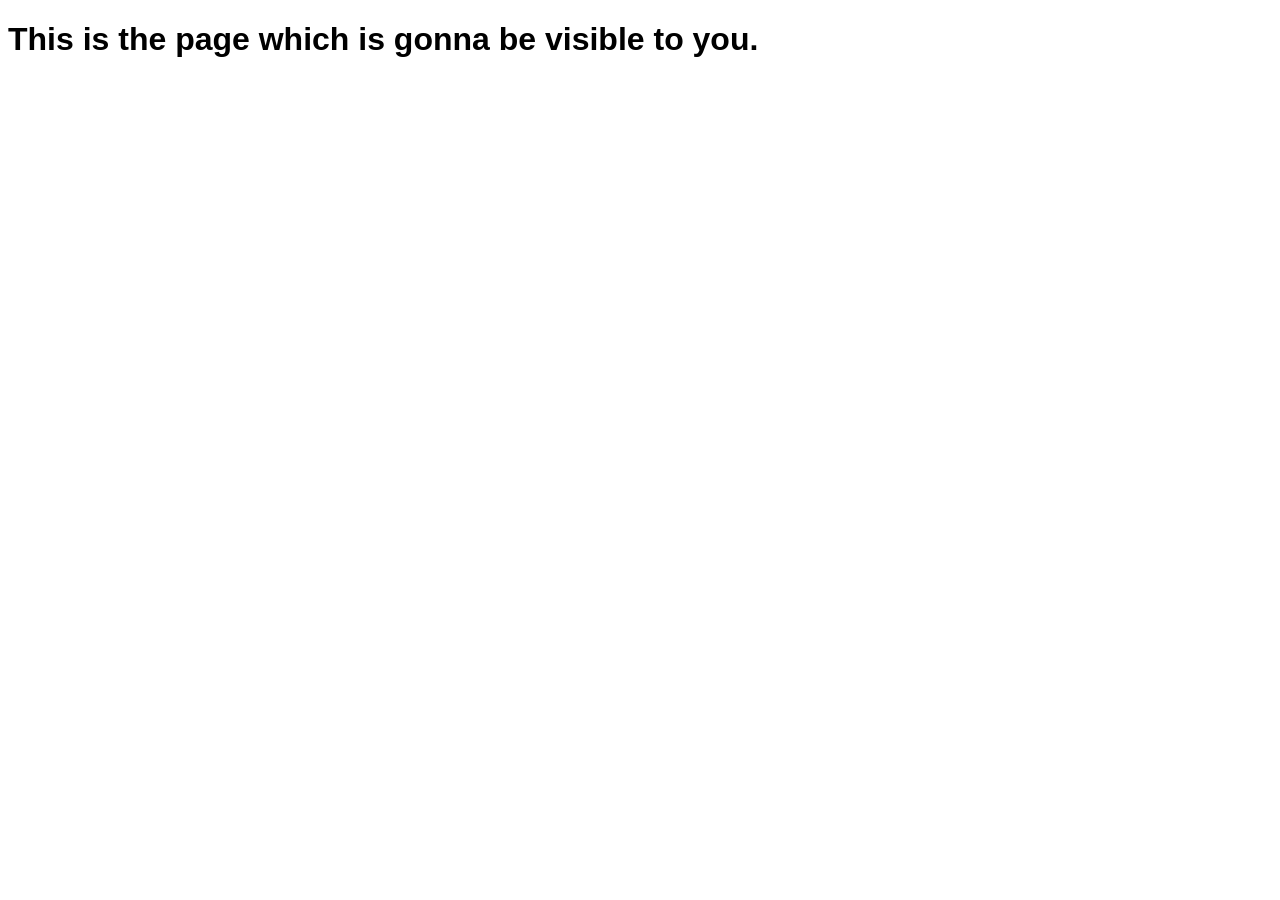
==== docs/index.html @ ecffba9a "Extension page complete" ====
<!DOCTYPE html>
<html lang="en">
<head>
    <meta charset="UTF-8">
    <meta http-equiv="X-UA-Compatible" content="IE=edge">
    <meta name="viewport" content="width=device-width, initial-scale=1.0">
    <title>Document</title>
    <style>
        *{
            font-family: 'Franklin Gothic Medium', 'Arial Narrow', Arial, sans-serif;
        }
    </style>
</head>
<body>
    <h1>This is the page which is gonna be visible to you.</h1>
</body>
</html>
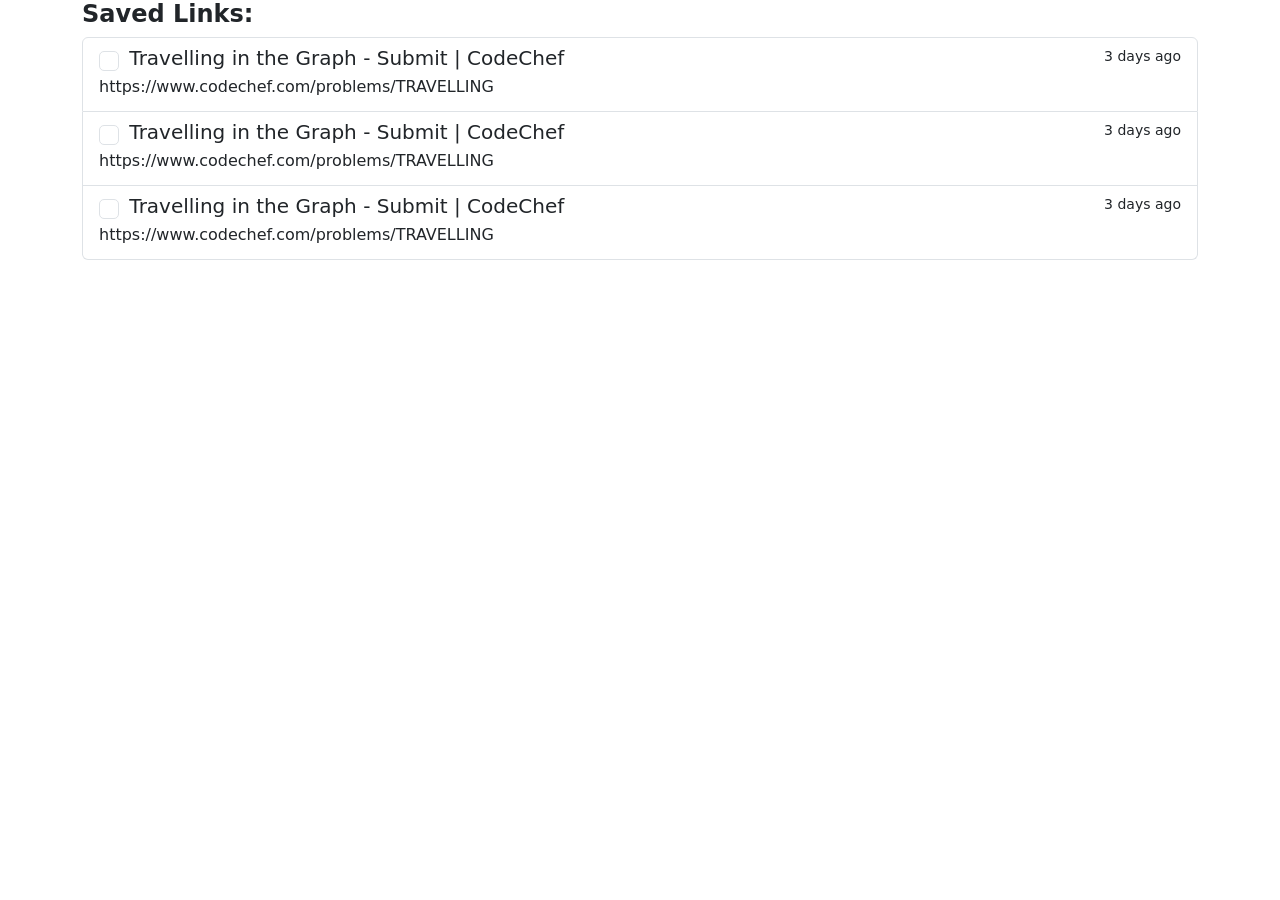
==== commit d5618d53: "frontend at docs added" ====
--- a/docs/index.html
+++ b/docs/index.html
@@ -1,17 +1,57 @@
-<!DOCTYPE html>
+<!doctype html>
 <html lang="en">
+
 <head>
-    <meta charset="UTF-8">
-    <meta http-equiv="X-UA-Compatible" content="IE=edge">
-    <meta name="viewport" content="width=device-width, initial-scale=1.0">
-    <title>Document</title>
-    <style>
-        *{
-            font-family: 'Franklin Gothic Medium', 'Arial Narrow', Arial, sans-serif;
-        }
-    </style>
+    <meta charset="utf-8">
+    <meta name="viewport" content="width=device-width, initial-scale=1">
+    <title>Your saved Questions</title>
+    <link href="https://cdn.jsdelivr.net/npm/bootstrap@5.2.1/dist/css/bootstrap.min.css" rel="stylesheet"
+        integrity="sha384-iYQeCzEYFbKjA/T2uDLTpkwGzCiq6soy8tYaI1GyVh/UjpbCx/TYkiZhlZB6+fzT" crossorigin="anonymous">
 </head>
+
 <body>
-    <h1>This is the page which is gonna be visible to you.</h1>
+    <div class="container">
+        <h4 style="font-weight: bold;">Saved Links: </h1>
+        <div class="list-group">
+            <a href="https://www.codechef.com/problems/TRAVELLING" target="_blank" class="list-group-item list-group-item-action">
+                <div class="d-flex w-100 justify-content-between">
+                    <h5 class="mb-1">
+                        <input title="check" class="form-check-input me-1" type="checkbox" value=""
+                            id="firstCheckbox" />
+                        Travelling in the Graph - Submit | CodeChef
+                    </h5>
+                    <small>3 days ago</small>
+                </div>
+                <p class="mb-1"> https://www.codechef.com/problems/TRAVELLING</p>
+            </a>
+            <a href="#" class="list-group-item list-group-item-action">
+                <div class="d-flex w-100 justify-content-between">
+                    <h5 class="mb-1">
+                        <input title="check" class="form-check-input me-1" type="checkbox" value=""
+                            id="firstCheckbox" />
+                        Travelling in the Graph - Submit | CodeChef
+                    </h5>
+                    <small>3 days ago</small>
+                </div>
+                <p class="mb-1"> https://www.codechef.com/problems/TRAVELLING</p>
+            </a>
+            <a href="#" class="list-group-item list-group-item-action">
+                <div class="d-flex w-100 justify-content-between">
+                    <h5 class="mb-1">
+                        <input title="check" class="form-check-input me-1" type="checkbox" value=""
+                            id="firstCheckbox" />
+                        Travelling in the Graph - Submit | CodeChef
+                    </h5>
+                    <small>3 days ago</small>
+                </div>
+                <p class="mb-1"> https://www.codechef.com/problems/TRAVELLING</p>
+            </a>
+        </div>
+    </div>
+
+    <script src="https://cdn.jsdelivr.net/npm/bootstrap@5.2.1/dist/js/bootstrap.bundle.min.js"
+        integrity="sha384-u1OknCvxWvY5kfmNBILK2hRnQC3Pr17a+RTT6rIHI7NnikvbZlHgTPOOmMi466C8"
+        crossorigin="anonymous"></script>
 </body>
+
 </html>
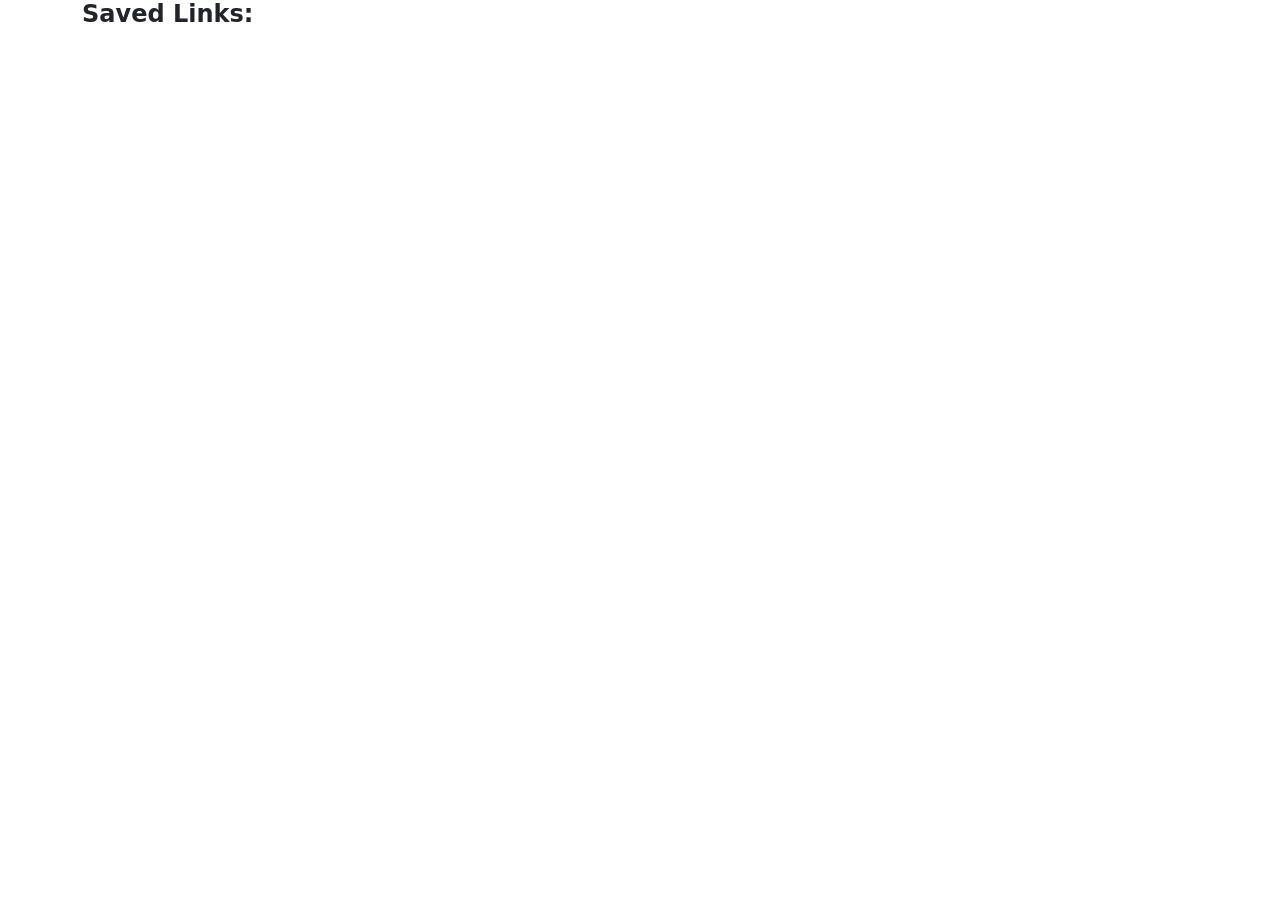
==== commit a65957d8: "sample app ready" ====
--- a/docs/index.html
+++ b/docs/index.html
@@ -12,7 +12,7 @@
 <body>
     <div class="container">
         <h4 style="font-weight: bold;">Saved Links: </h1>
-        <div class="list-group">
+        <div class="list-group" id="list-group">
             <a href="https://www.codechef.com/problems/TRAVELLING" target="_blank" class="list-group-item list-group-item-action">
                 <div class="d-flex w-100 justify-content-between">
                     <h5 class="mb-1">
@@ -53,5 +53,5 @@
         integrity="sha384-u1OknCvxWvY5kfmNBILK2hRnQC3Pr17a+RTT6rIHI7NnikvbZlHgTPOOmMi466C8"
         crossorigin="anonymous"></script>
 </body>
-
+<script src="script.js"></script>
 </html>
